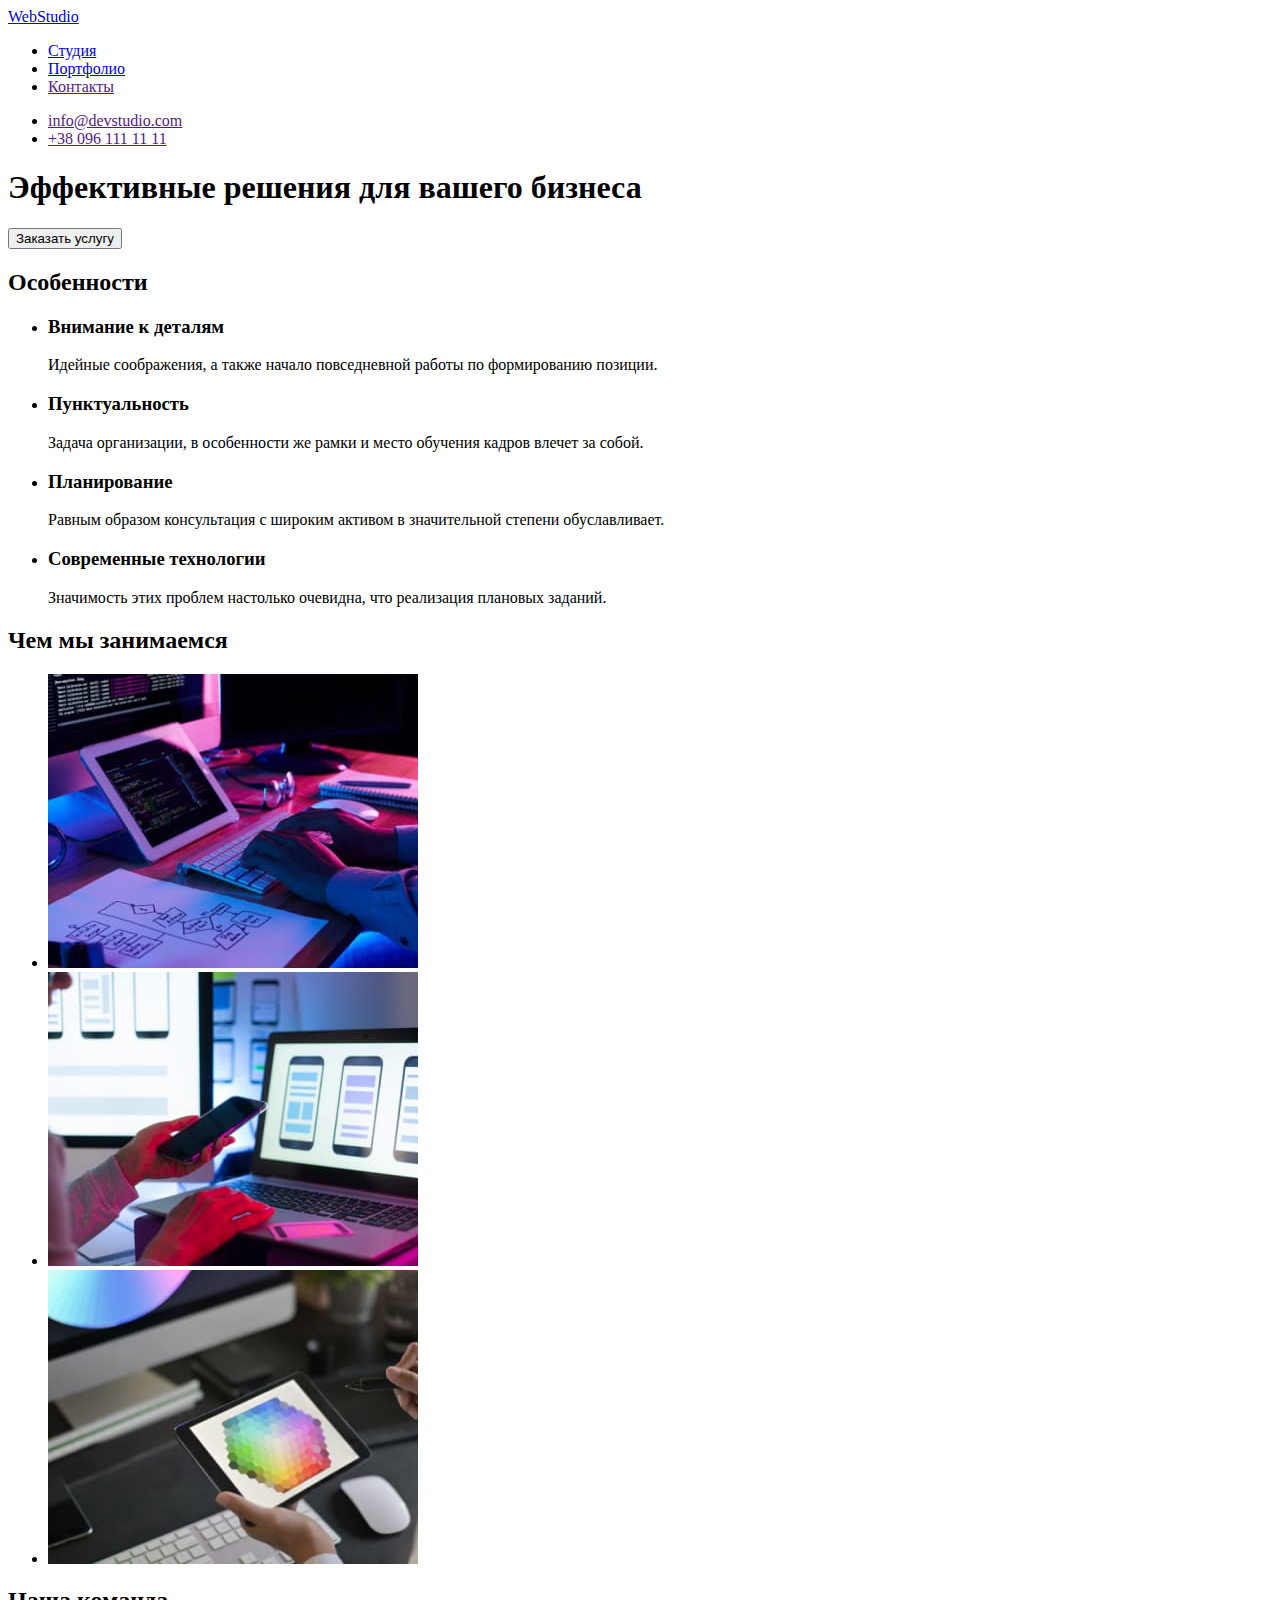
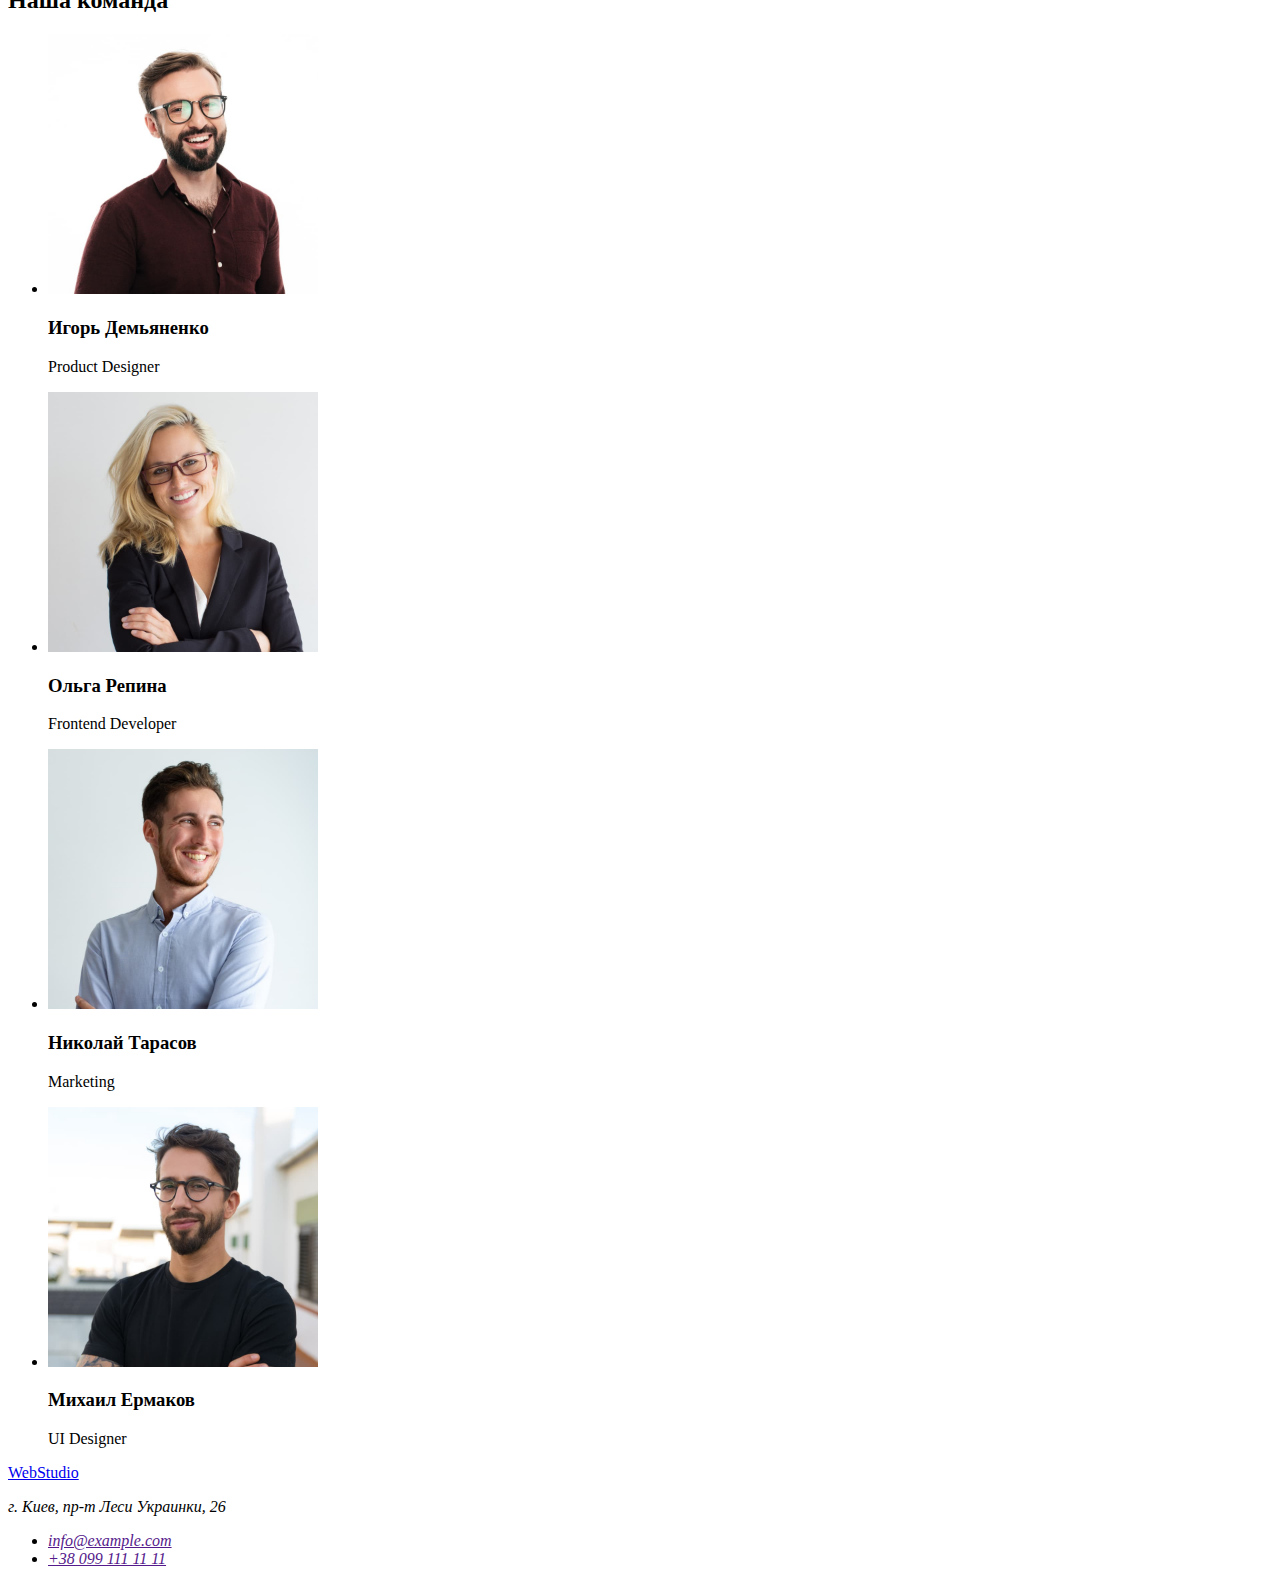
==== index.html @ 8072372f "Добавлены ссылки на страницы" ====
<!DOCTYPE html>
<html lang="ru">
<head>
    <meta charset="UTF-8">
    <meta http-equiv="X-UA-Compatible" content="IE=edge">
    <meta name="viewport" content="width=device-width, initial-scale=1.0">
    <title>Студия</title>
</head>
<body>
    <header>
      <nav>
        <a href="./index.html">WebStudio
        </a>

        <ul>
            <li><a href="./index.html">Студия</a></li>
            <li><a href="./portfolio.html">Портфолио</a></li>
            <li><a href="">Контакты</a></li>
        </ul>
      </nav>

        <ul>
            <li><a href="">info@devstudio.com</a></li>
            <li><a href="">+38 096 111 11 11</a></li>
        </ul>

    </header>

    <main>
    <section>
        <h1>Эффективные решения для вашего бизнеса</h1>

        <button type="button">Заказать услугу</button>
    </section>

    <section>
        <h2>Особенности</h2>

        <ul>
            <li><h3>Внимание к деталям</h3>
            <p>Идейные соображения, а также начало повседневной работы по формированию позиции.</p></li>
            <li><h3>Пунктуальность</h3>
            <p>Задача организации, в особенности же рамки и место обучения кадров влечет за собой.</p></li>
            <li><h3>Планирование</h3>
            <p>Равным образом консультация с широким активом в значительной степени обуславливает.</p></li>
            <li><h3>Современные технологии</h3>
            <p>Значимость этих проблем настолько очевидна, что реализация плановых заданий.</p></li>
        </ul>
    </section>

    <section>
        <h2>Чем мы занимаемся</h2>

        <ul>
            <li><img src="./images/wwad/tabletpc1.jpg" alt="Планшет и клавиатура" width="370" height="294"/></li>
            <li><img src="./images/wwad/notebook.jpg" alt="Ноутбук" width="370" height="294"/></li>
            <li><img src="./images/wwad/tabletpc2.jpg" alt="Планшет и ручка" width="370" height="294"/></li>
        </ul>
    </section>

    <section>
        <h2>Наша команда</h2>

        <ul>
            <li><img src="./images/our-team/designer.jpg" alt="Дизайнер компании" width="270" height="260"/>
            <h3>Игорь Демьяненко</h3>
            <p>Product Designer</p></li>
            <li><img src="./images/our-team/developer.jpg" alt="Девелопер компании" width="270" height="260"/>
            <h3>Ольга Репина</h3>
            <p>Frontend Developer</p></li>
            <li><img src="./images/our-team/marketing.jpg" alt="Маркетолог компании" width="270" height="260"/>
            <h3>Николай Тарасов</h3>
            <p>Marketing</p></li>
            <li><img src="./images/our-team/uidesigner.jpg" alt="Дизайнер пользовательского интерфейса компании" width="270" height="260"/>
            <h3>Михаил Ермаков</h3>
            <p>UI Designer</p></li>
        </ul>
    </section>
</main>

    <footer>
        <a href="./index.html">WebStudio</a>

        <address>
            <p>г. Киев, пр-т Леси Украинки, 26</p>
            
            <ul>
                <li><a href="">info@example.com</a></li>
                <li><a href="">+38 099 111 11 11</a></li>
            </ul>
        </address>
    </footer> 
</body>
</html>
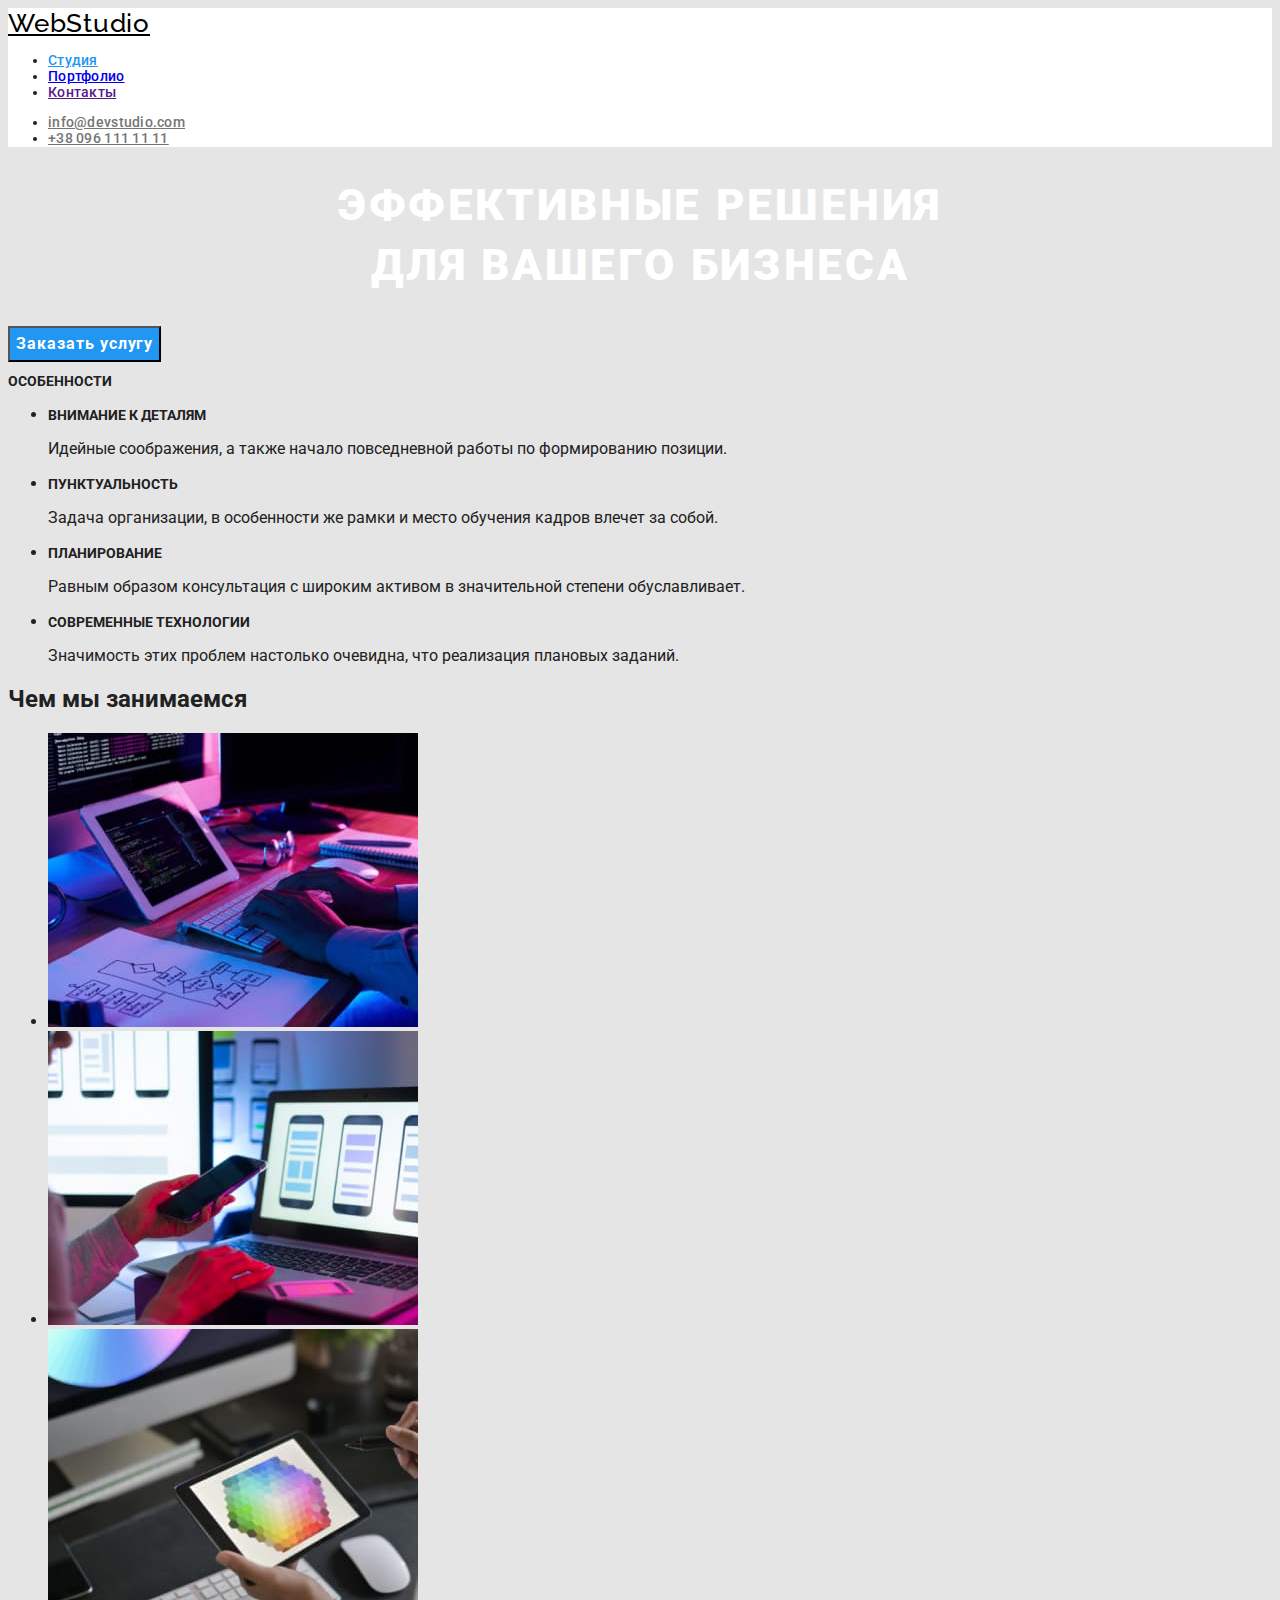
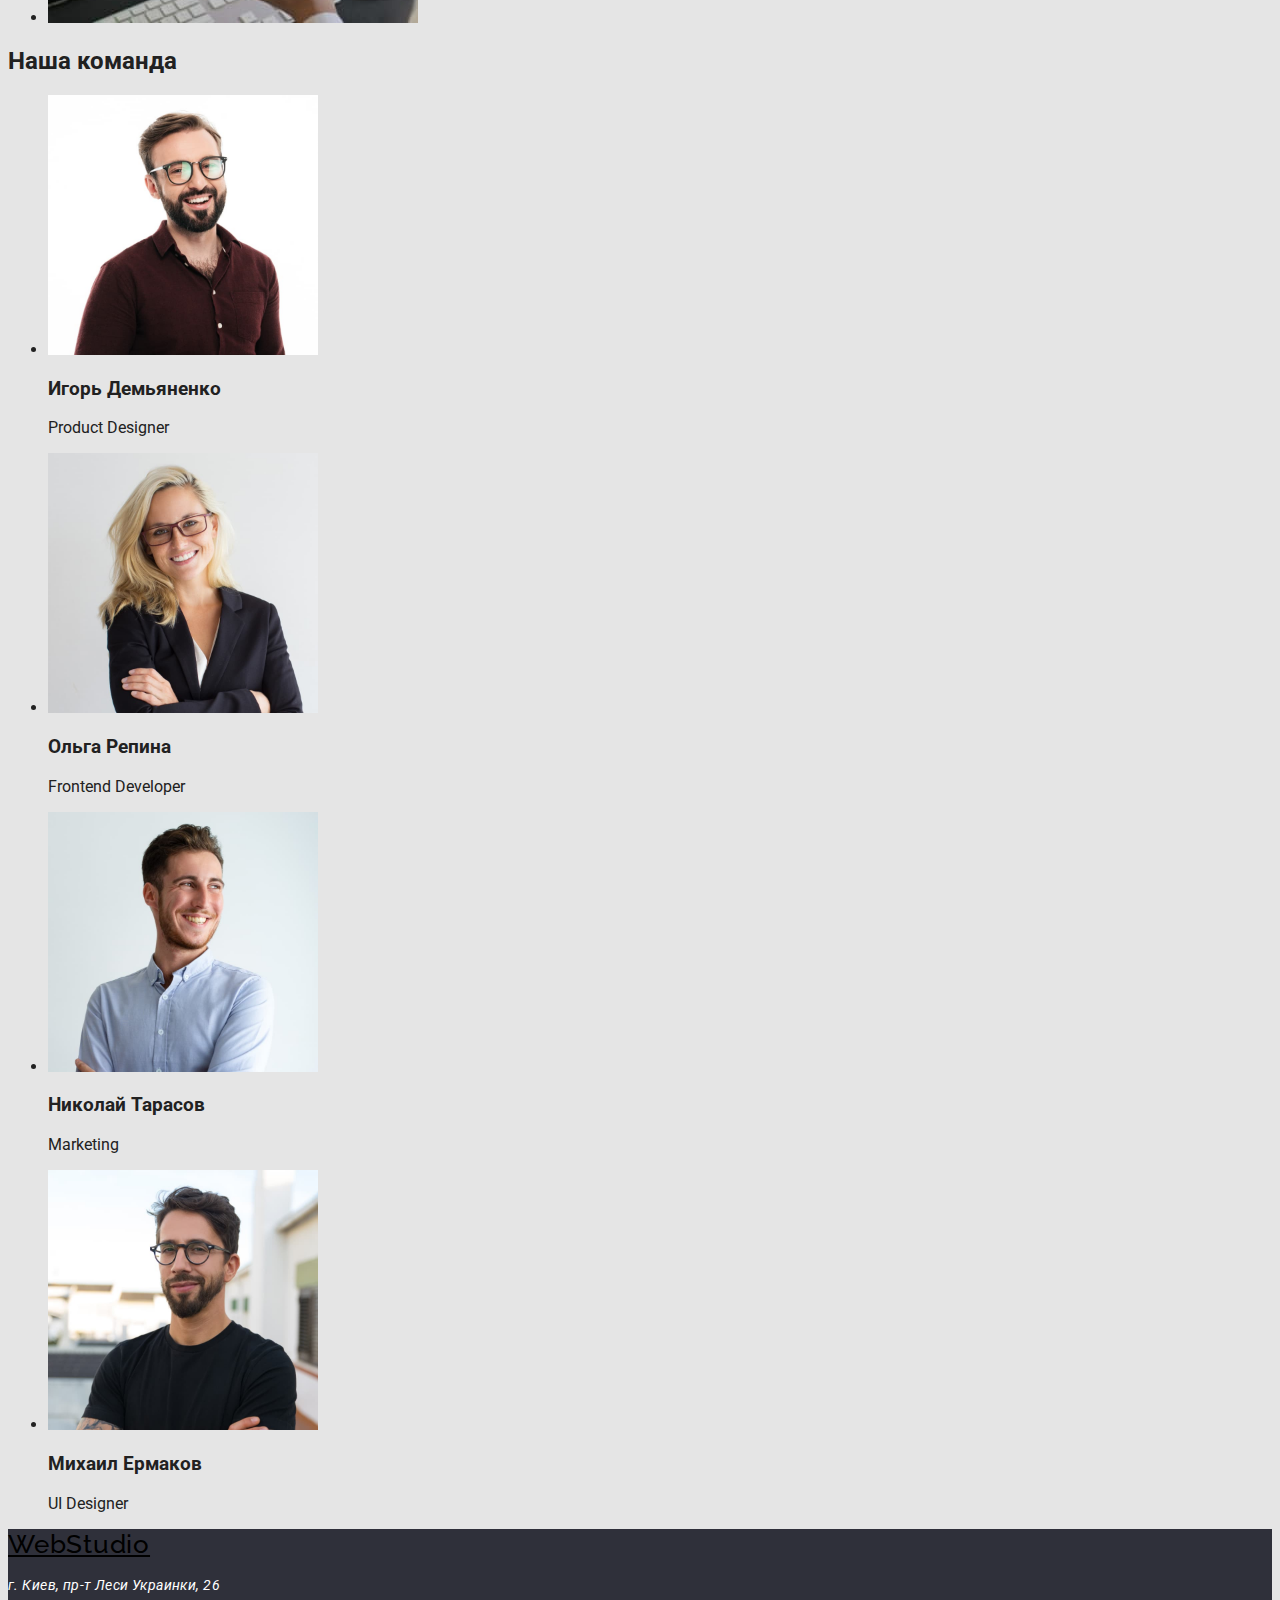
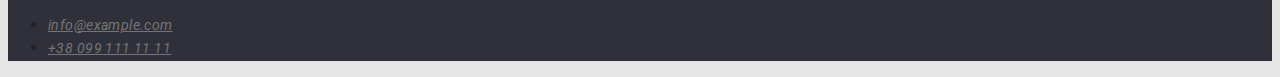
==== commit 69e22339: "Сделано оформление Шапки, подвала, героя" ====
--- a/index.html
+++ b/index.html
@@ -5,88 +5,97 @@
     <meta http-equiv="X-UA-Compatible" content="IE=edge">
     <meta name="viewport" content="width=device-width, initial-scale=1.0">
     <title>Студия</title>
+
+    <link rel="preconnect" href="https://fonts.googleapis.com">
+    <link rel="preconnect" href="https://fonts.gstatic.com" crossorigin>
+    <link href="https://fonts.googleapis.com/css2?family=Raleway:wght@700&family=Roboto:wght@400;500;700;900&display=swap"
+        rel="stylesheet">
+
+        <link rel="stylesheet" href="./css/styles.css" />
+
 </head>
 <body>
-    <header>
+    <header class="header">
       <nav>
-        <a href="./index.html">WebStudio
+        <a href="./index.html" class="logo">WebStudio
         </a>
 
-        <ul>
-            <li><a href="./index.html">Студия</a></li>
-            <li><a href="./portfolio.html">Портфолио</a></li>
-            <li><a href="">Контакты</a></li>
+        <ul class="site-nav">
+            <li><a href="./index.html" class="link current">Студия</a></li>
+            <li><a href="./portfolio.html" class="link">Портфолио</a></li>
+            <li><a href="" class="link">Контакты</a></li>
         </ul>
       </nav>
 
-        <ul>
-            <li><a href="">info@devstudio.com</a></li>
-            <li><a href="">+38 096 111 11 11</a></li>
+        <ul class="auth-nav">
+            <li><a href="" class="link">info@devstudio.com</a></li>
+            <li><a href="" class="link">+38 096 111 11 11</a></li>
         </ul>
 
     </header>
 
     <main>
-    <section>
-        <h1>Эффективные решения для вашего бизнеса</h1>
+    <section class="hero">
+        <h1 class="tittle">Эффективные решения <br />
+            для вашего бизнеса</h1>
 
-        <button type="button">Заказать услугу</button>
+        <button type="button" class="button">Заказать услугу</button>
     </section>
 
-    <section>
-        <h2>Особенности</h2>
+    <section class="section-pros">
+        <h2 class="tittle">Особенности</h2>
 
-        <ul>
-            <li><h3>Внимание к деталям</h3>
-            <p>Идейные соображения, а также начало повседневной работы по формированию позиции.</p></li>
-            <li><h3>Пунктуальность</h3>
-            <p>Задача организации, в особенности же рамки и место обучения кадров влечет за собой.</p></li>
-            <li><h3>Планирование</h3>
-            <p>Равным образом консультация с широким активом в значительной степени обуславливает.</p></li>
-            <li><h3>Современные технологии</h3>
-            <p>Значимость этих проблем настолько очевидна, что реализация плановых заданий.</p></li>
+        <ul class="list">
+            <li><h3 class="tittle">Внимание к деталям</h3>
+            <p class="text">Идейные соображения, а также начало повседневной работы по формированию позиции.</p></li>
+            <li><h3 class="tittle">Пунктуальность</h3>
+            <p class="text">Задача организации, в особенности же рамки и место обучения кадров влечет за собой.</p></li>
+            <li><h3 class="tittle">Планирование</h3>
+            <p class="text">Равным образом консультация с широким активом в значительной степени обуславливает.</p></li>
+            <li><h3 class="tittle">Современные технологии</h3>
+            <p class="text">Значимость этих проблем настолько очевидна, что реализация плановых заданий.</p></li>
         </ul>
     </section>
 
-    <section>
-        <h2>Чем мы занимаемся</h2>
+    <section class="section-job">
+        <h2 class="tittle">Чем мы занимаемся</h2>
 
-        <ul>
+        <ul class="list">
             <li><img src="./images/wwad/tabletpc1.jpg" alt="Планшет и клавиатура" width="370" height="294"/></li>
             <li><img src="./images/wwad/notebook.jpg" alt="Ноутбук" width="370" height="294"/></li>
             <li><img src="./images/wwad/tabletpc2.jpg" alt="Планшет и ручка" width="370" height="294"/></li>
         </ul>
     </section>
 
-    <section>
-        <h2>Наша команда</h2>
+    <section class="section-team">
+        <h2 class="title">Наша команда</h2>
 
-        <ul>
+        <ul class="list">
             <li><img src="./images/our-team/designer.jpg" alt="Дизайнер компании" width="270" height="260"/>
-            <h3>Игорь Демьяненко</h3>
-            <p>Product Designer</p></li>
+            <h3 class="title">Игорь Демьяненко</h3>
+            <p class="text">Product Designer</p></li>
             <li><img src="./images/our-team/developer.jpg" alt="Девелопер компании" width="270" height="260"/>
-            <h3>Ольга Репина</h3>
-            <p>Frontend Developer</p></li>
+            <h3 class="title">Ольга Репина</h3>
+            <p class="text">Frontend Developer</p></li>
             <li><img src="./images/our-team/marketing.jpg" alt="Маркетолог компании" width="270" height="260"/>
-            <h3>Николай Тарасов</h3>
-            <p>Marketing</p></li>
+            <h3 class="title">Николай Тарасов</h3>
+            <p class="text">Marketing</p></li>
             <li><img src="./images/our-team/uidesigner.jpg" alt="Дизайнер пользовательского интерфейса компании" width="270" height="260"/>
-            <h3>Михаил Ермаков</h3>
-            <p>UI Designer</p></li>
+            <h3 class="title">Михаил Ермаков</h3>
+            <p class="text">UI Designer</p></li>
         </ul>
     </section>
 </main>
 
-    <footer>
-        <a href="./index.html">WebStudio</a>
+    <footer class="footer">
+        <a href="./index.html" class="logo">WebStudio</a>
 
-        <address>
-            <p>г. Киев, пр-т Леси Украинки, 26</p>
+        <address class="adress">
+            <p class="text">г. Киев, пр-т Леси Украинки, 26</p>
             
-            <ul>
-                <li><a href="">info@example.com</a></li>
-                <li><a href="">+38 099 111 11 11</a></li>
+            <ul class="adress-list">
+                <li><a href="" class="link">info@example.com</a></li>
+                <li><a href="" class="link">+38 099 111 11 11</a></li>
             </ul>
         </address>
     </footer> 
--- a/css/styles.css
+++ b/css/styles.css
@@ -0,0 +1,131 @@
+/* Цвет фона шапки #FFFFFF */
+/* Цвет фона подвала #2F303A */
+/* Основной цвет фона #E5E5E5 */
+/* Вторичный цвет фона #F5F4FA */
+/* Основной цвет #212121 */
+/* Вторичный цвет #757575 */
+/* Цвет акцента #2196F3 */
+/* Цвет ссылок адресса rgba(255, 255, 255, 0.6); */
+/* Белый цвет #FFFFFF */
+/* Чёрный цвет #000000 */
+
+:root {
+  --header-bgc: #ffffff;
+  --footer-bgc: #2f303a;
+  --primary-bgc: #e5e5e5;
+  --secondary-bgc: #f5f4fa;
+  --primary-text-color: #212121;
+  --secondary-text-color: #757575;
+  --accent-colour: #2196f3;
+  --secondary-white-color: rgba(255, 255, 255, 0.6);
+  --primary-white-color: #ffffff;
+  --primary-black-color: #000000;
+}
+
+body {
+  background-color: var(--primary-bgc);
+  color: var(--primary-text-color);
+
+  font-family: Roboto, sans-serif;
+}
+
+.header {
+  background-color: var(--primary-white-color);
+
+  font-weight: 500;
+  font-size: 14px;
+  line-height: 1.14;
+  letter-spacing: 0.02em;
+}
+
+.logo {
+  color: var(--primary-black-color);
+
+  font-family: Raleway;
+  font-weight: 500;
+  font-size: 26px;
+  line-height: 1.2;
+  letter-spacing: 0.03em;
+}
+
+.logo:hover,
+.logo:focus {
+  color: var(--accent-colour);
+}
+
+.link:hover,
+.link:focus {
+  color: var(--accent-colour);
+}
+
+.site-nav .link.current {
+  color: var(--accent-colour);
+}
+
+.auth-nav .link {
+  color: var(--secondary-text-color);
+}
+
+.auth-nav .link:hover,
+.auth-nav .link:focus {
+  color: var(--accent-colour);
+}
+
+.footer {
+  background-color: var(--footer-bgc);
+}
+
+.adress .text {
+  color: var(--primary-white-color);
+
+  font-weight: 400;
+  font-size: 14px;
+  line-height: 1.7;
+  letter-spacing: 0.03em;
+}
+
+.adress-list .link {
+  color: var(--secondary-text-color);
+
+  font-weight: 400;
+  font-size: 14px;
+  line-height: 1.7;
+  letter-spacing: 0.03em;
+}
+
+.adress-list .link:hover,
+.adress-list .link:focus {
+  color: var(--accent-colour);
+}
+
+.hero .tittle {
+  color: var(--primary-white-color);
+
+  font-weight: 900;
+  font-size: 44px;
+  line-height: 1.36;
+
+  text-align: center;
+  letter-spacing: 0.06em;
+  text-transform: uppercase;
+}
+
+.hero .button {
+  background-color: var(--accent-colour);
+  color: var(--primary-white-color);
+
+  font-family: inherit;
+  font-weight: 700;
+  font-size: 16px;
+  line-height: 1.88;
+
+  display: flex;
+  align-items: center;
+  letter-spacing: 0.06em;
+}
+
+.section-pros .tittle {
+  font-weight: 700;
+  font-size: 14px;
+  text-transform: uppercase;
+}
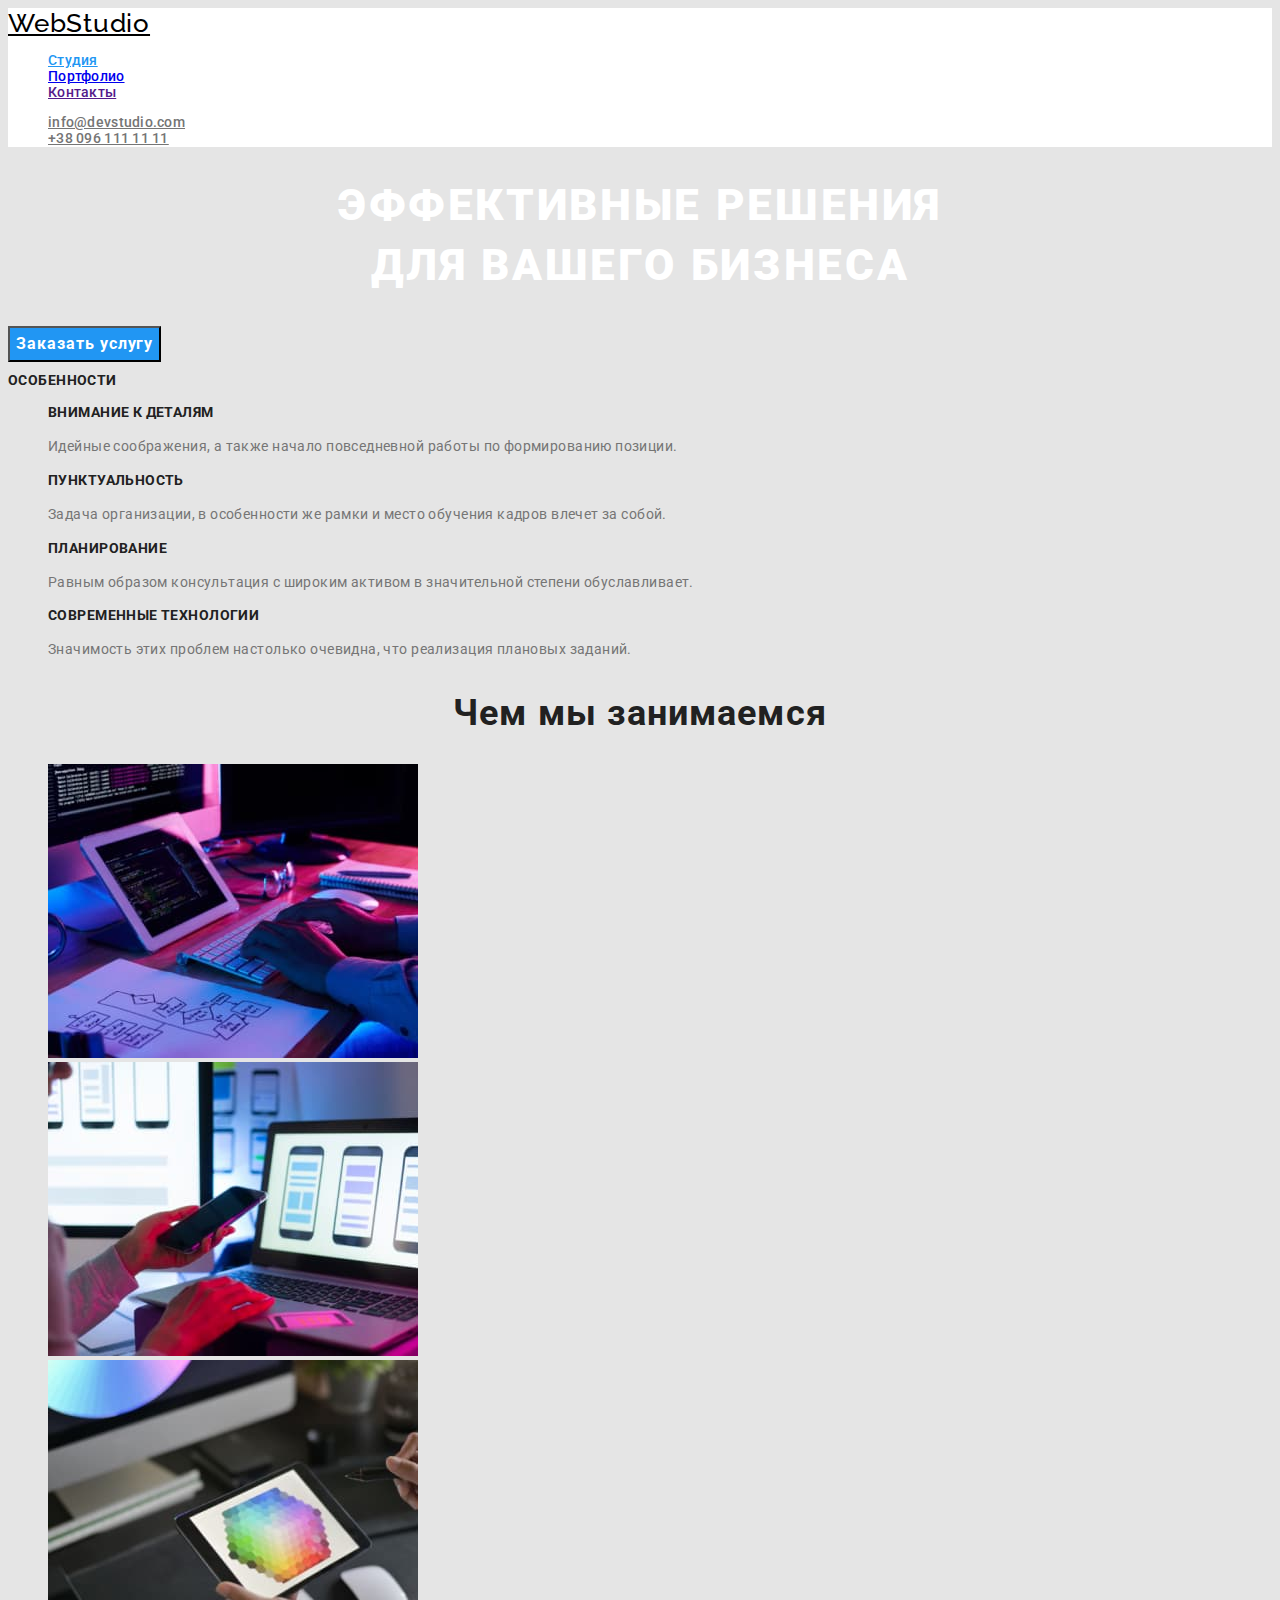
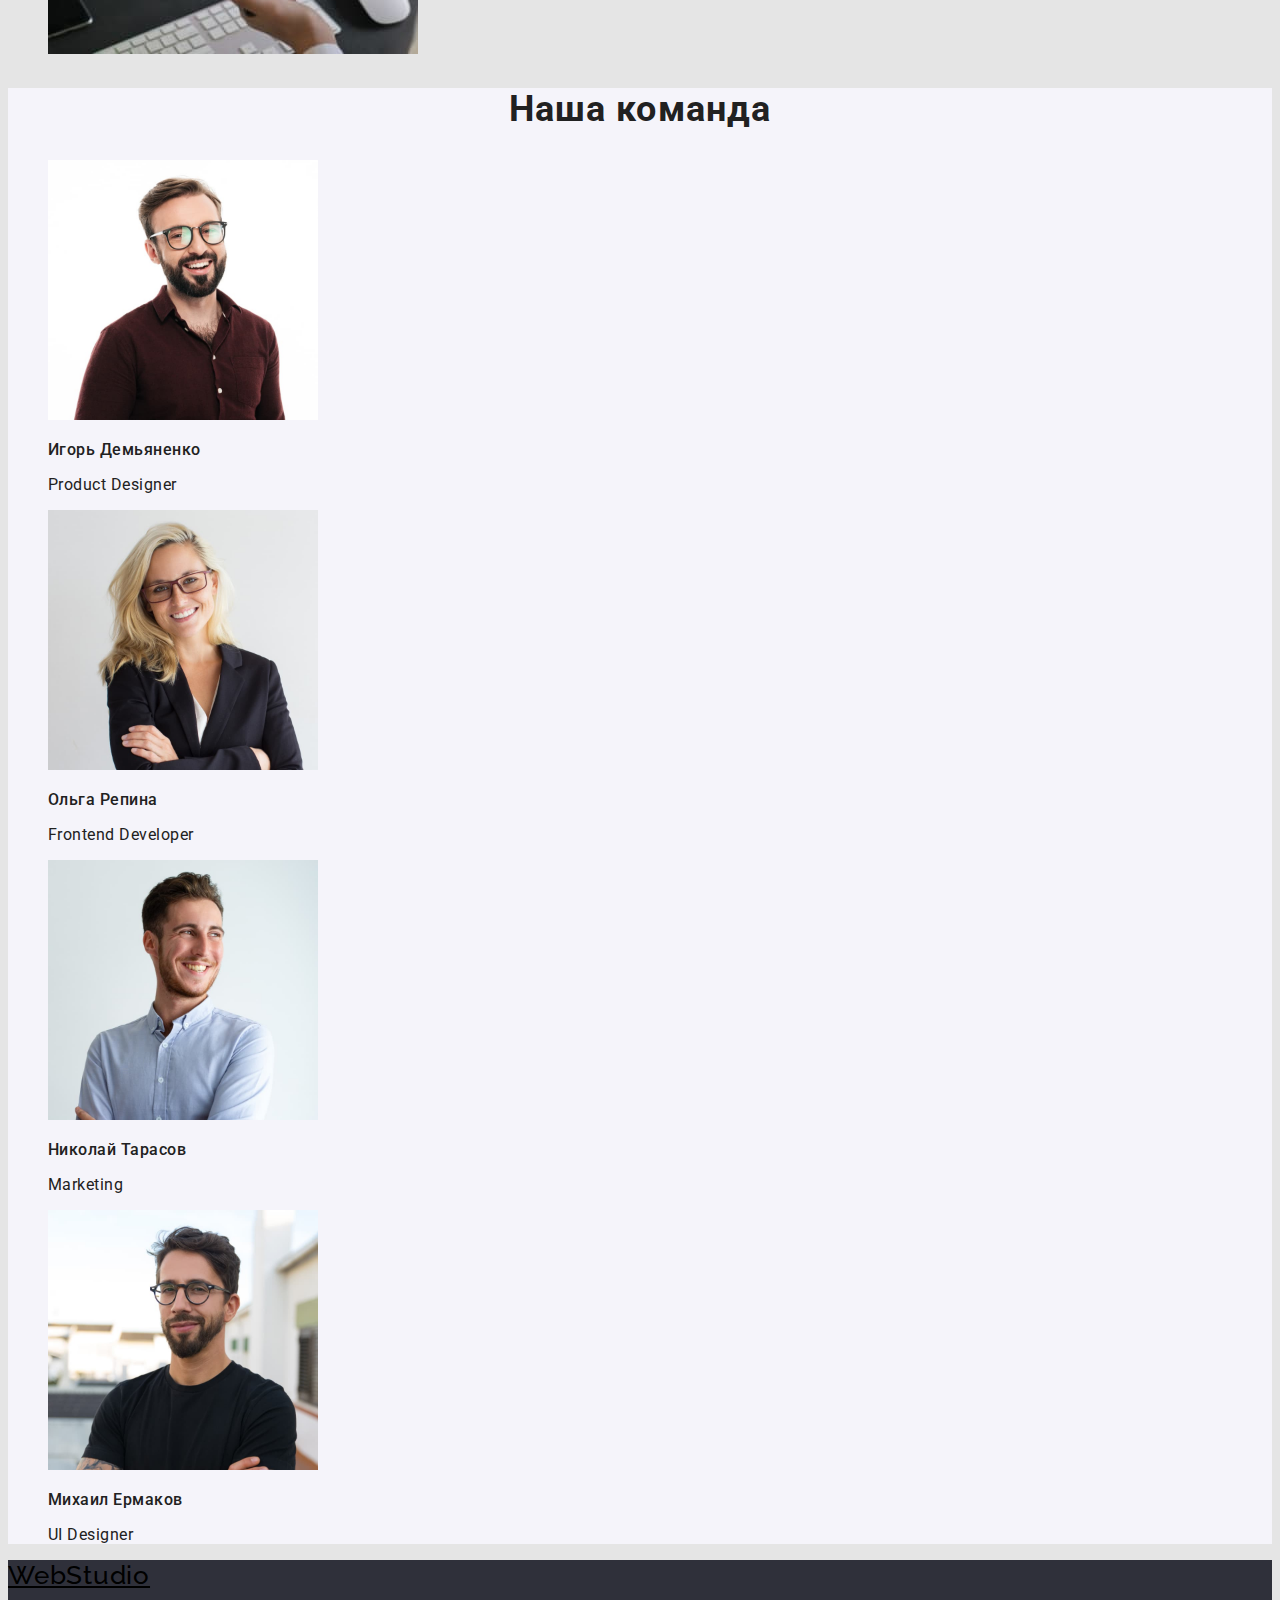
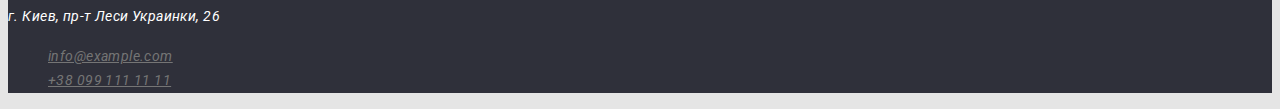
==== commit f0550565: "Оформлена страница Студия" ====
--- a/index.html
+++ b/index.html
@@ -68,20 +68,20 @@
     </section>
 
     <section class="section-team">
-        <h2 class="title">Наша команда</h2>
+        <h2 class="tittle">Наша команда</h2>
 
-        <ul class="list">
+        <ul class="team-list">
             <li><img src="./images/our-team/designer.jpg" alt="Дизайнер компании" width="270" height="260"/>
-            <h3 class="title">Игорь Демьяненко</h3>
+            <h3 class="tittle">Игорь Демьяненко</h3>
             <p class="text">Product Designer</p></li>
             <li><img src="./images/our-team/developer.jpg" alt="Девелопер компании" width="270" height="260"/>
-            <h3 class="title">Ольга Репина</h3>
+            <h3 class="tittle">Ольга Репина</h3>
             <p class="text">Frontend Developer</p></li>
             <li><img src="./images/our-team/marketing.jpg" alt="Маркетолог компании" width="270" height="260"/>
-            <h3 class="title">Николай Тарасов</h3>
+            <h3 class="tittle">Николай Тарасов</h3>
             <p class="text">Marketing</p></li>
             <li><img src="./images/our-team/uidesigner.jpg" alt="Дизайнер пользовательского интерфейса компании" width="270" height="260"/>
-            <h3 class="title">Михаил Ермаков</h3>
+            <h3 class="tittle">Михаил Ермаков</h3>
             <p class="text">UI Designer</p></li>
         </ul>
     </section>
--- a/css/styles.css
+++ b/css/styles.css
@@ -58,6 +58,14 @@
   color: var(--accent-colour);
 }
 
+.site-nav {
+  list-style-type: none;
+}
+
+.auth-nav {
+  list-style-type: none;
+}
+
 .site-nav .link.current {
   color: var(--accent-colour);
 }
@@ -82,6 +90,10 @@
   font-size: 14px;
   line-height: 1.7;
   letter-spacing: 0.03em;
+}
+
+.adress-list {
+  list-style-type: none;
 }
 
 .adress-list .link {
@@ -127,5 +139,55 @@
 .section-pros .tittle {
   font-weight: 700;
   font-size: 14px;
+  line-height: 1.14;
+  letter-spacing: 0.03em;
   text-transform: uppercase;
 }
+
+.section-pros .text {
+  color: var(--secondary-text-color);
+
+  font-size: 14px;
+  line-height: 1.7;
+  letter-spacing: 0.03em;
+}
+
+.section-job .tittle {
+  font-size: 36px;
+  line-height: 1.17;
+  text-align: center;
+  letter-spacing: 0.03em;
+}
+
+.list {
+  list-style-type: none;
+}
+
+.section-team {
+  background-color: var(--secondary-bgc);
+}
+
+.section-team > .tittle {
+  font-weight: 700;
+  font-size: 36px;
+  line-height: 1.17;
+  text-align: center;
+  letter-spacing: 0.03em;
+}
+
+.team-list .tittle {
+  font-weight: 500;
+  font-size: 16px;
+  line-height: 1.19;
+  letter-spacing: 0.03em;
+}
+
+.team-list {
+  list-style-type: none;
+}
+
+.team-list .text {
+  font-size: 16px;
+  line-height: 1.19;
+  letter-spacing: 0.03em;
+}
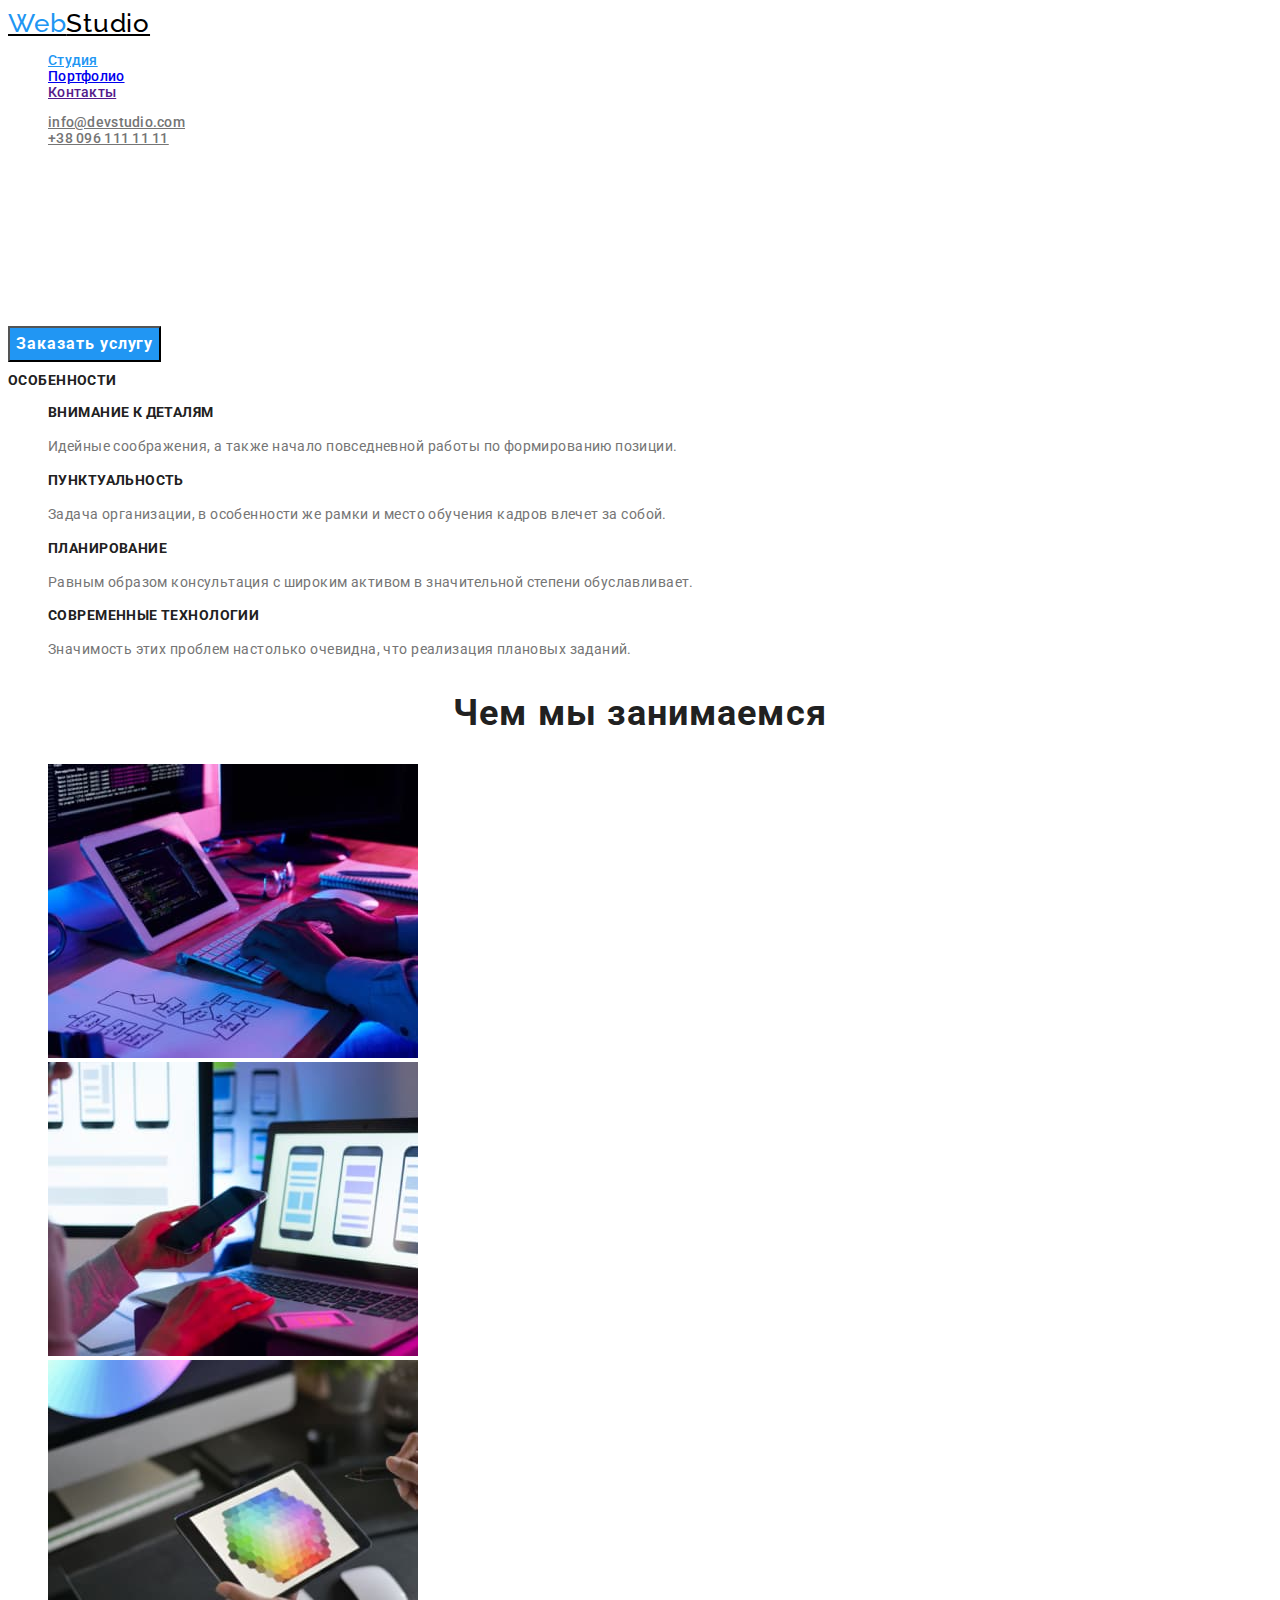
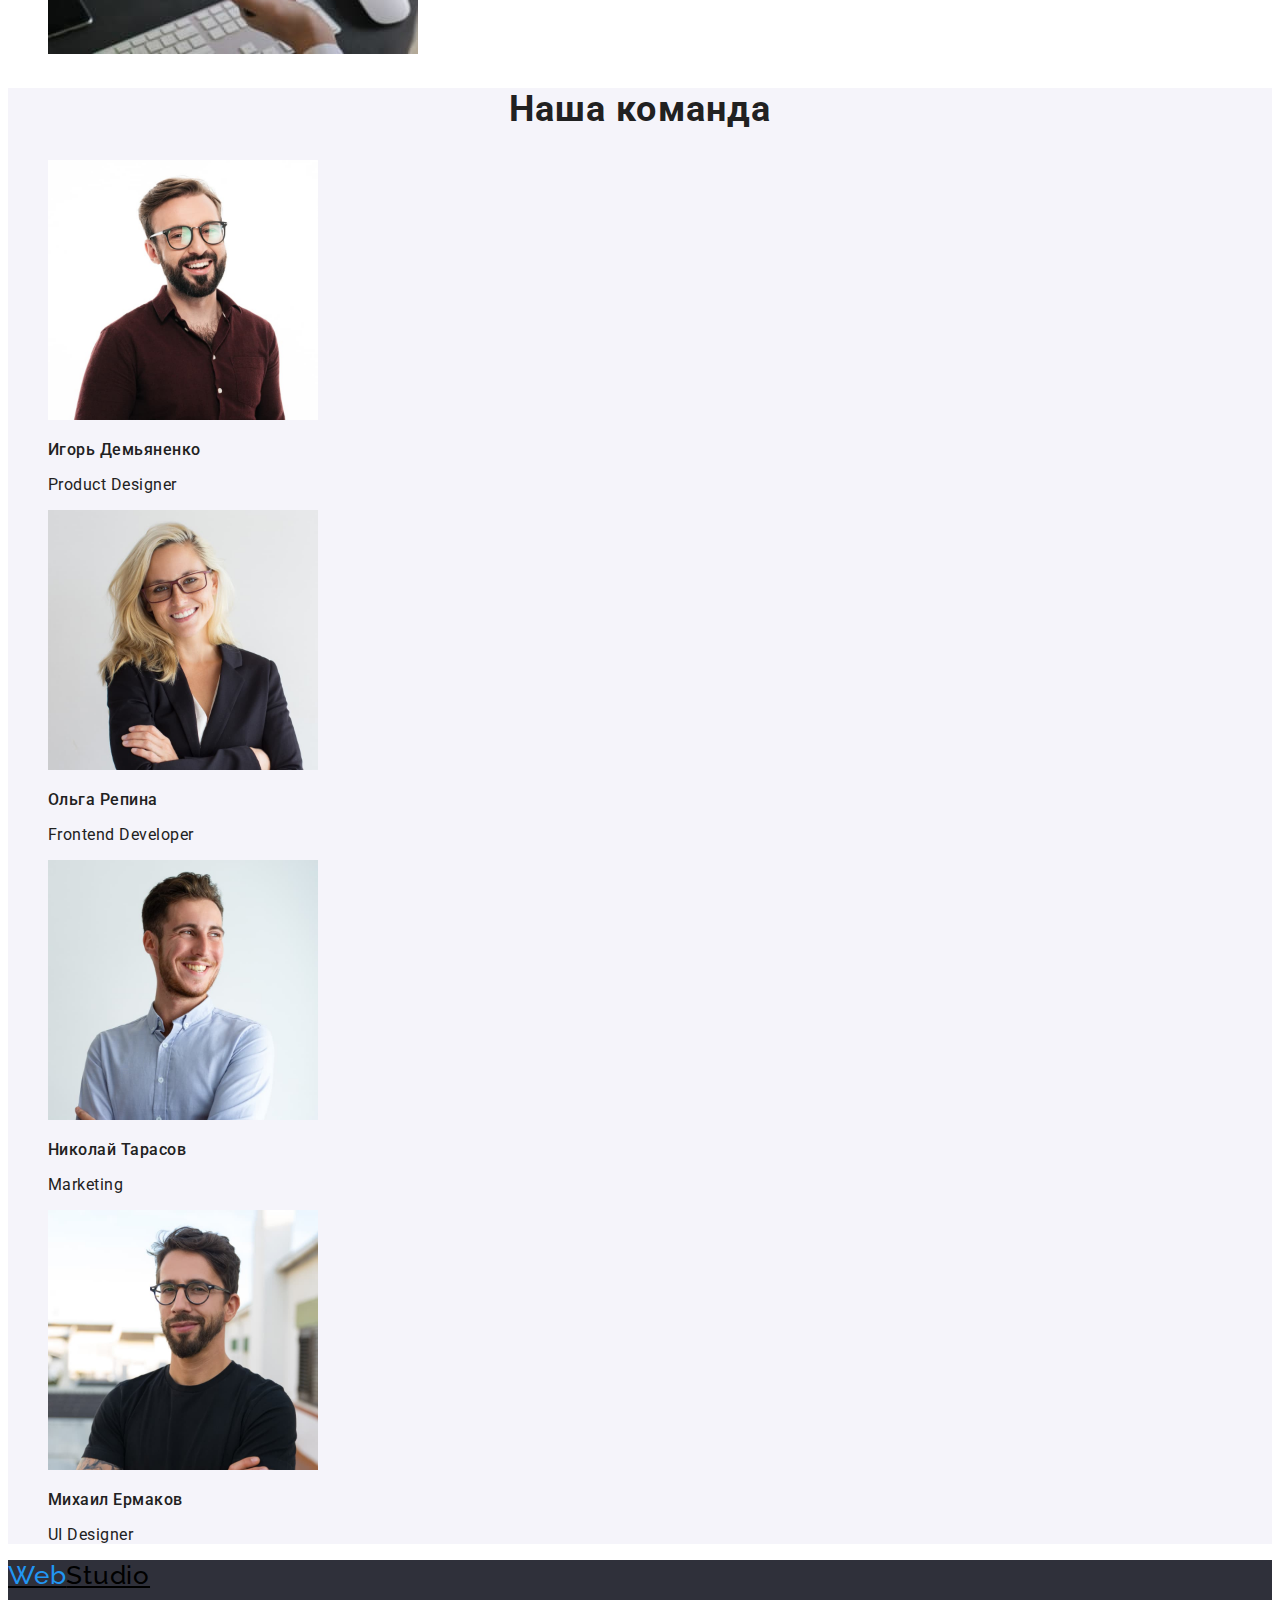
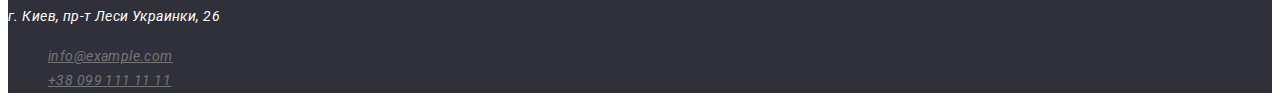
==== commit bc04ccf7: "Изменён логотип" ====
--- a/index.html
+++ b/index.html
@@ -17,7 +17,7 @@
 <body>
     <header class="header">
       <nav>
-        <a href="./index.html" class="logo">WebStudio
+        <a href="./index.html" class="logo"><span class=half-logo>Web</span>Studio
         </a>
 
         <ul class="site-nav">
@@ -88,7 +88,7 @@
 </main>
 
     <footer class="footer">
-        <a href="./index.html" class="logo">WebStudio</a>
+        <a href="./index.html" class="logo"><span class=half-logo>Web</span>Studio</a>
 
         <address class="adress">
             <p class="text">г. Киев, пр-т Леси Украинки, 26</p>
--- a/css/styles.css
+++ b/css/styles.css
@@ -23,7 +23,7 @@
 }
 
 body {
-  background-color: var(--primary-bgc);
+  background-color: var(--primary-white-color);
   color: var(--primary-text-color);
 
   font-family: Roboto, sans-serif;
@@ -36,6 +36,10 @@
   font-size: 14px;
   line-height: 1.14;
   letter-spacing: 0.02em;
+}
+
+.half-logo {
+  color: var(--accent-colour);
 }
 
 .logo {
@@ -126,6 +130,8 @@
   background-color: var(--accent-colour);
   color: var(--primary-white-color);
 
+  cursor: pointer;
+
   font-family: inherit;
   font-weight: 700;
   font-size: 16px;
@@ -191,3 +197,50 @@
   line-height: 1.19;
   letter-spacing: 0.03em;
 }
+
+.button-list {
+  list-style-type: none;
+}
+
+.button-list .button {
+  color: var(--primary-text-color);
+  background-color: var(--secondary-bgc);
+
+  cursor: pointer;
+
+  font-family: Roboto;
+  font-weight: 500;
+  font-size: 16px;
+  line-height: 1.6;
+  text-align: center;
+  letter-spacing: 0.03em;
+}
+
+.button:hover,
+.button:focus {
+  background-color: var(--accent-colour);
+  color: var(--primary-white-color);
+}
+
+.work-list {
+  list-style-type: none;
+}
+
+.work-list .tittle {
+  color: var(--primary-text-color);
+
+  font-family: Roboto;
+  font-weight: 700;
+  font-size: 18px;
+  line-height: 2;
+  letter-spacing: 0.06em;
+}
+
+.work-list .text {
+  color: var(--secondary-text-color);
+
+  font-family: Roboto;
+  font-size: 16px;
+  line-height: 1.88;
+  letter-spacing: 0.03em;
+}
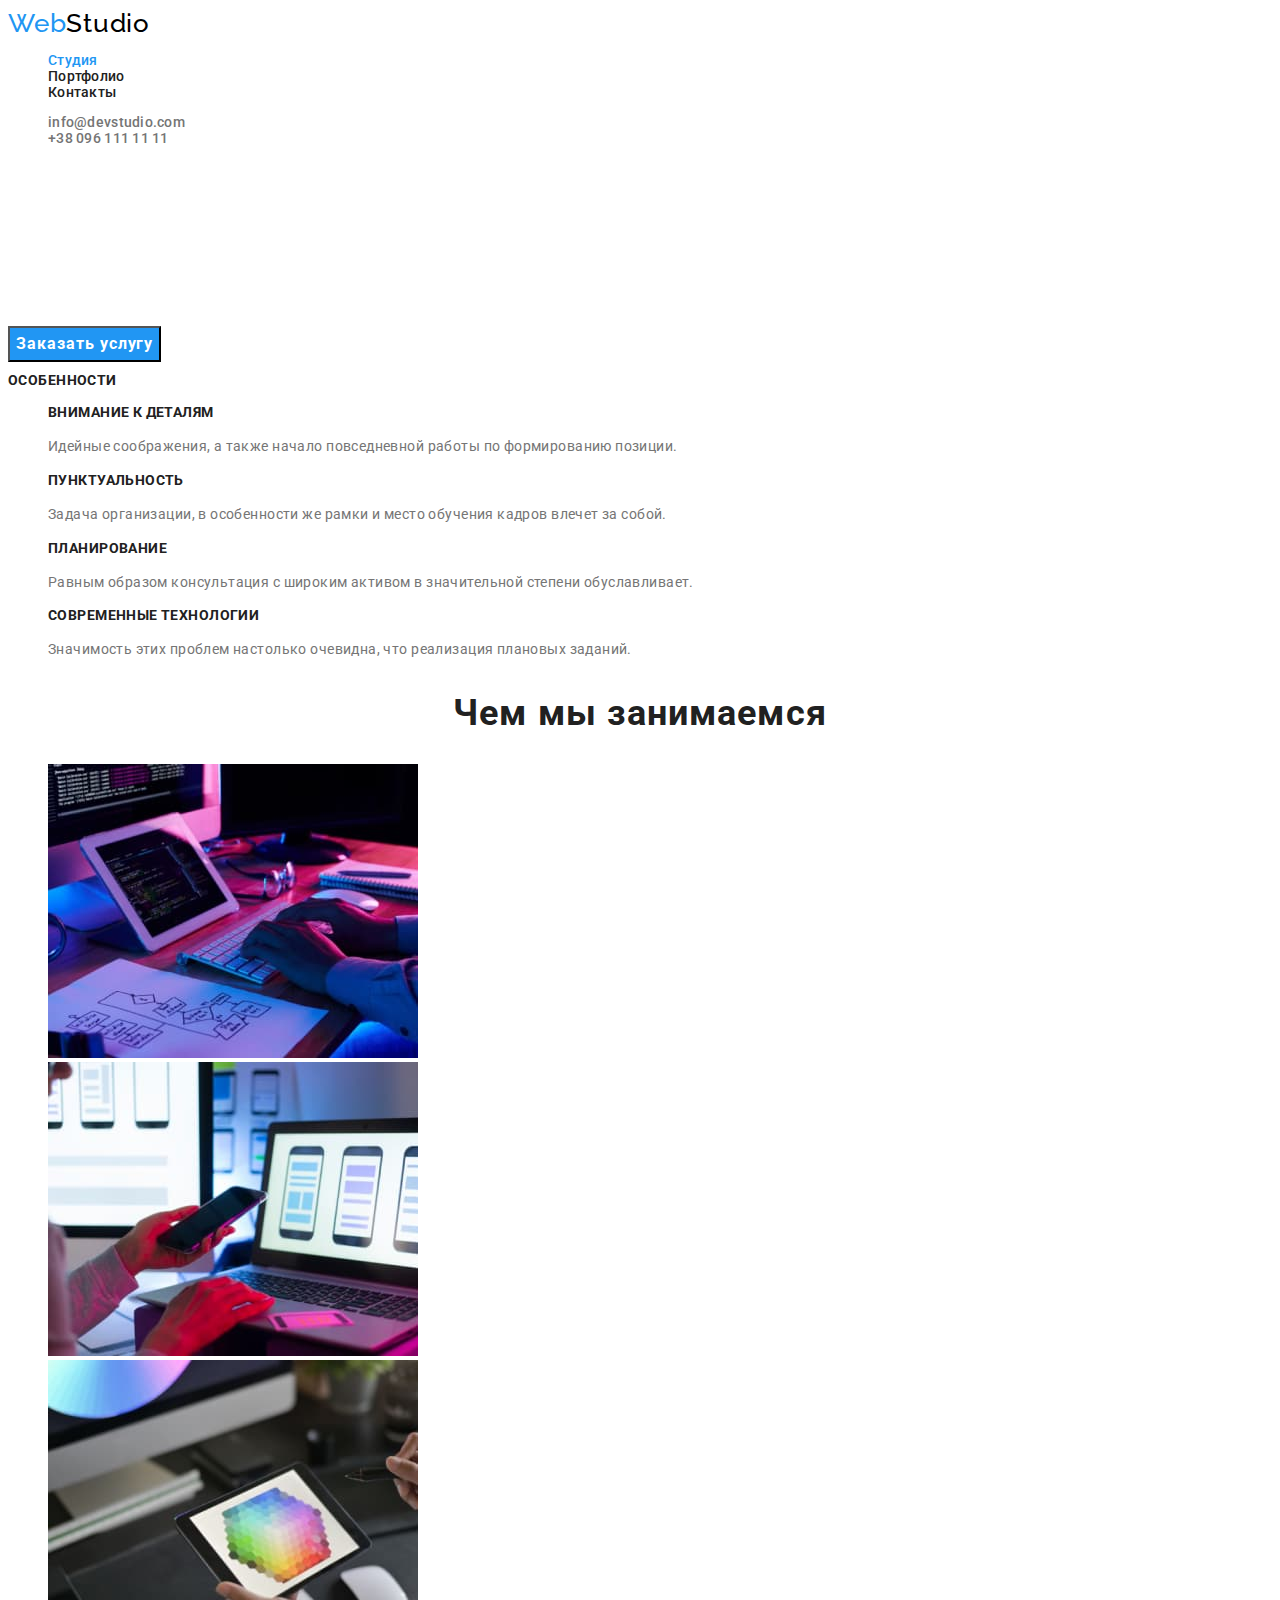
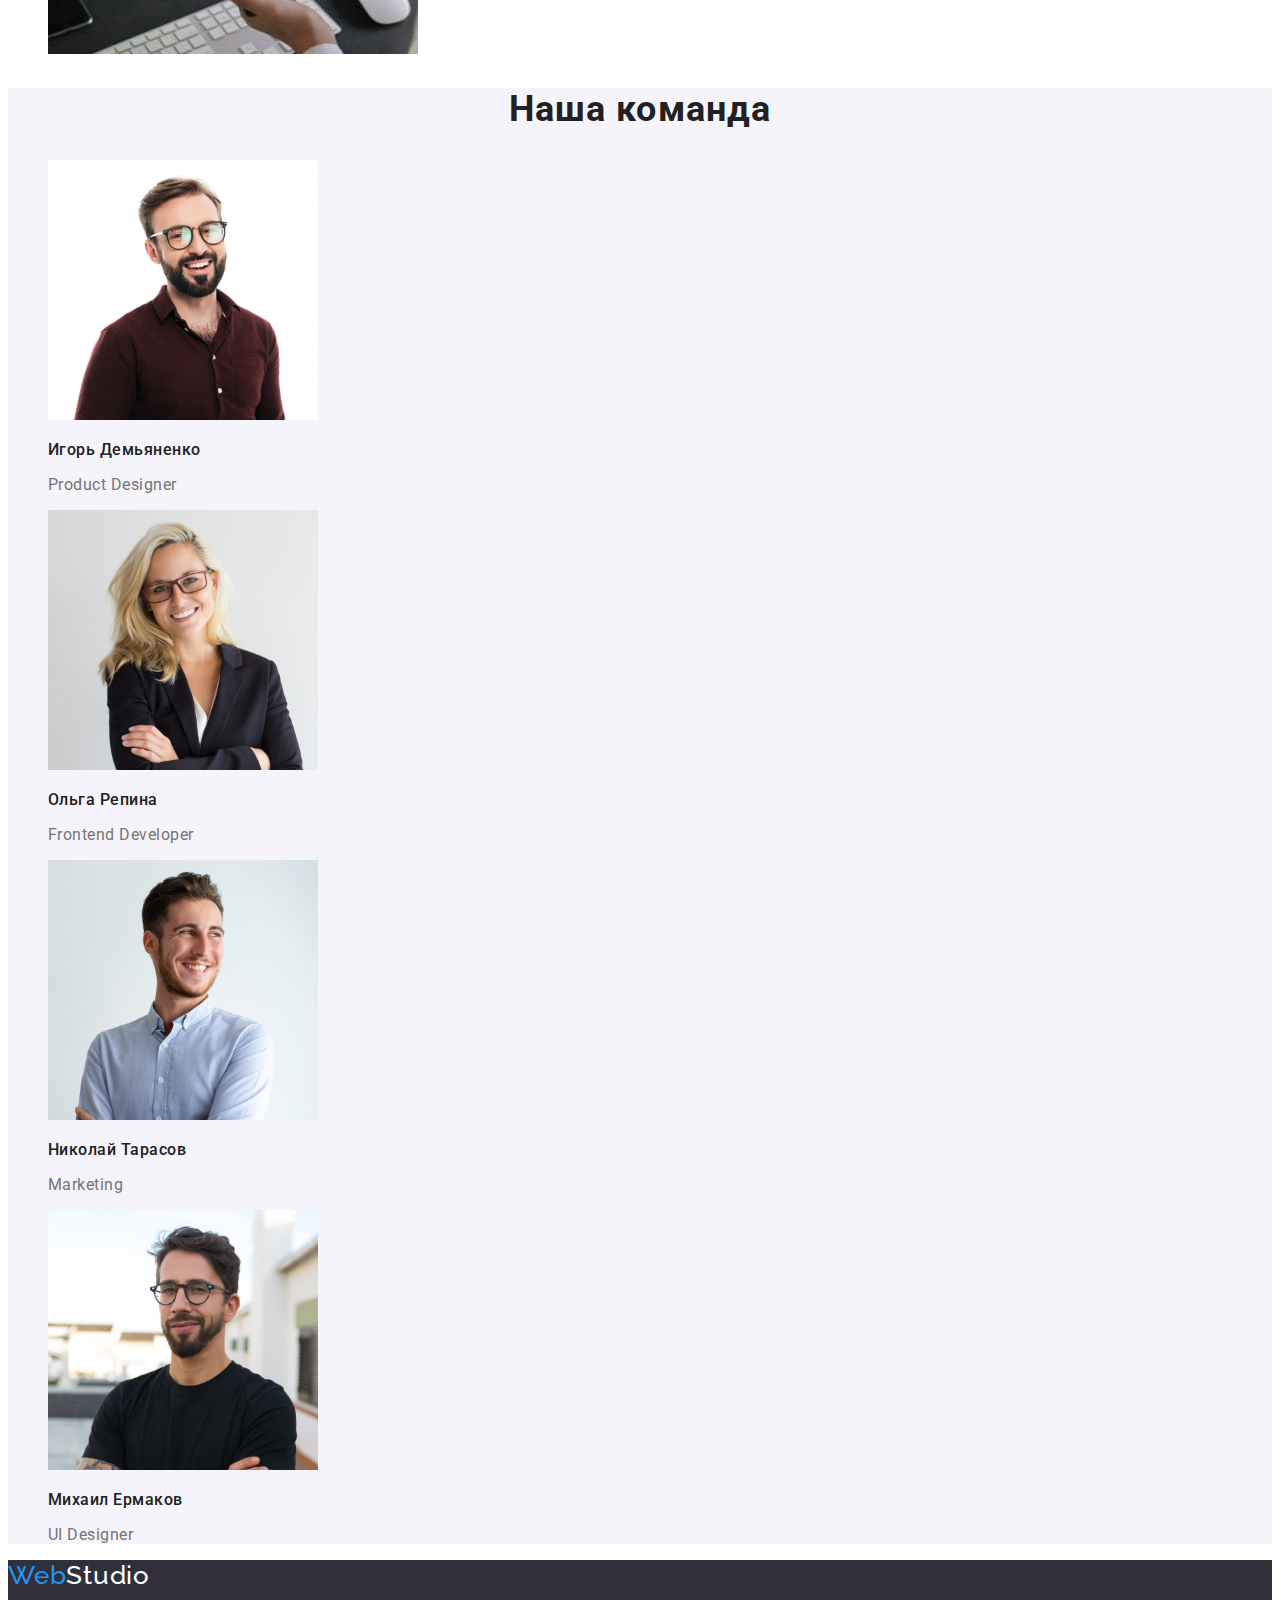
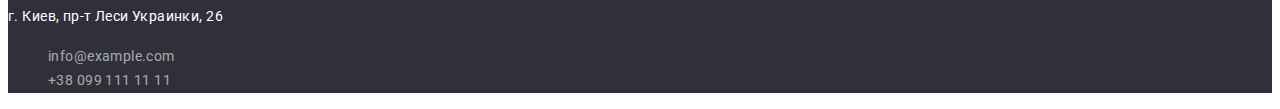
==== commit 305022ad: "Подключен нормализатор стилей" ====
--- a/index.html
+++ b/index.html
@@ -5,6 +5,8 @@
     <meta http-equiv="X-UA-Compatible" content="IE=edge">
     <meta name="viewport" content="width=device-width, initial-scale=1.0">
     <title>Студия</title>
+
+    <link rel="stylesheet" href="node_modules/modern-normalize/modern-normalize.css">
 
     <link rel="preconnect" href="https://fonts.googleapis.com">
     <link rel="preconnect" href="https://fonts.gstatic.com" crossorigin>
@@ -17,7 +19,7 @@
 <body>
     <header class="header">
       <nav>
-        <a href="./index.html" class="logo"><span class=half-logo>Web</span>Studio
+        <a href="./index.html" class="logo"><span class=accent>Web</span>Studio
         </a>
 
         <ul class="site-nav">
@@ -88,7 +90,7 @@
 </main>
 
     <footer class="footer">
-        <a href="./index.html" class="logo"><span class=half-logo>Web</span>Studio</a>
+        <a href="./index.html" class="logo"><span class=accent>Web</span>Studio</a>
 
         <address class="adress">
             <p class="text">г. Киев, пр-т Леси Украинки, 26</p>
--- a/css/styles.css
+++ b/css/styles.css
@@ -20,6 +20,7 @@
   --secondary-white-color: rgba(255, 255, 255, 0.6);
   --primary-white-color: #ffffff;
   --primary-black-color: #000000;
+  --adress-color: rgba(255, 255, 255, 0.6);
 }
 
 body {
@@ -29,6 +30,12 @@
   font-family: Roboto, sans-serif;
 }
 
+.link {
+  color: var(--primary-text-color);
+
+  text-decoration: none;
+}
+
 .header {
   background-color: var(--primary-white-color);
 
@@ -38,13 +45,15 @@
   letter-spacing: 0.02em;
 }
 
-.half-logo {
+.accent {
   color: var(--accent-colour);
 }
 
 .logo {
   color: var(--primary-black-color);
 
+  text-decoration: none;
+
   font-family: Raleway;
   font-weight: 500;
   font-size: 26px;
@@ -87,9 +96,27 @@
   background-color: var(--footer-bgc);
 }
 
+.footer .logo {
+  color: var(--primary-white-color);
+
+  text-decoration: none;
+
+  font-family: Raleway;
+  font-weight: 500;
+  font-size: 26px;
+  line-height: 1.2;
+  letter-spacing: 0.03em;
+}
+
+.footer .logo:hover,
+.footer .logo:focus {
+  color: var(--accent-colour);
+}
+
 .adress .text {
   color: var(--primary-white-color);
 
+  font-style: normal;
   font-weight: 400;
   font-size: 14px;
   line-height: 1.7;
@@ -101,8 +128,9 @@
 }
 
 .adress-list .link {
-  color: var(--secondary-text-color);
-
+  color: var(--adress-color);
+
+  font-style: normal;
   font-weight: 400;
   font-size: 14px;
   line-height: 1.7;
@@ -193,6 +221,7 @@
 }
 
 .team-list .text {
+  color: var(--secondary-text-color);
   font-size: 16px;
   line-height: 1.19;
   letter-spacing: 0.03em;
